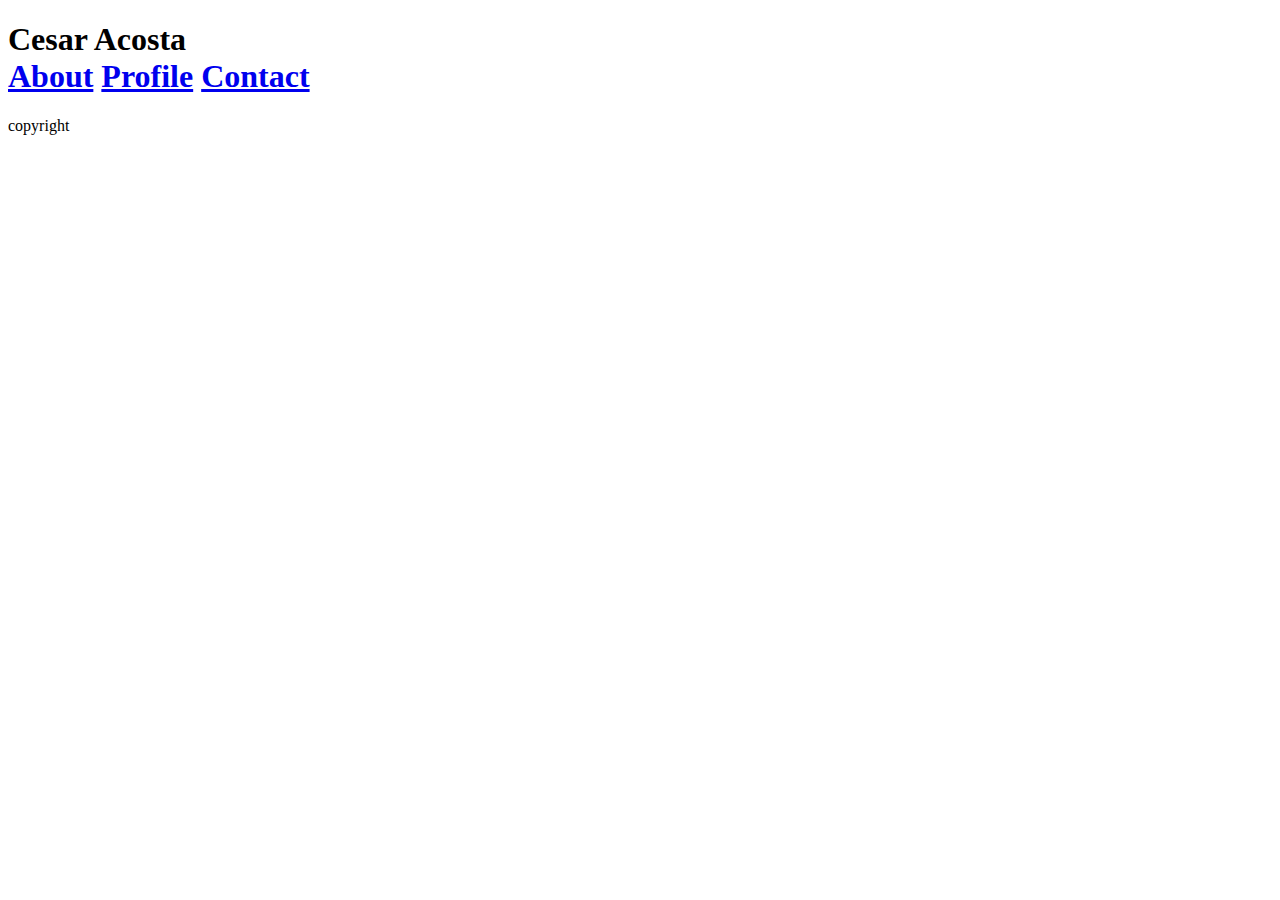
==== contact.html @ da1dd1ed "first commit" ====
<!DOCTYPE html>
<html lang="en">
<head>
    <meta charset="UTF-8">
    <meta name="viewport" content="width=device-width, initial-scale=1.0">
    <meta http-equiv="X-UA-Compatible" content="ie=edge">
    <title>Document</title>
    <h1>
        Cesar Acosta
        <nav>
           <a href="index.html">About</a>
           <a href="portfolio.html">Profile</a>
           <a href="contact.html">Contact</a>

        </nav>

    </h1>

</head>
<body>
    
</body>
<footer>
    copyright
</footer>
</html>
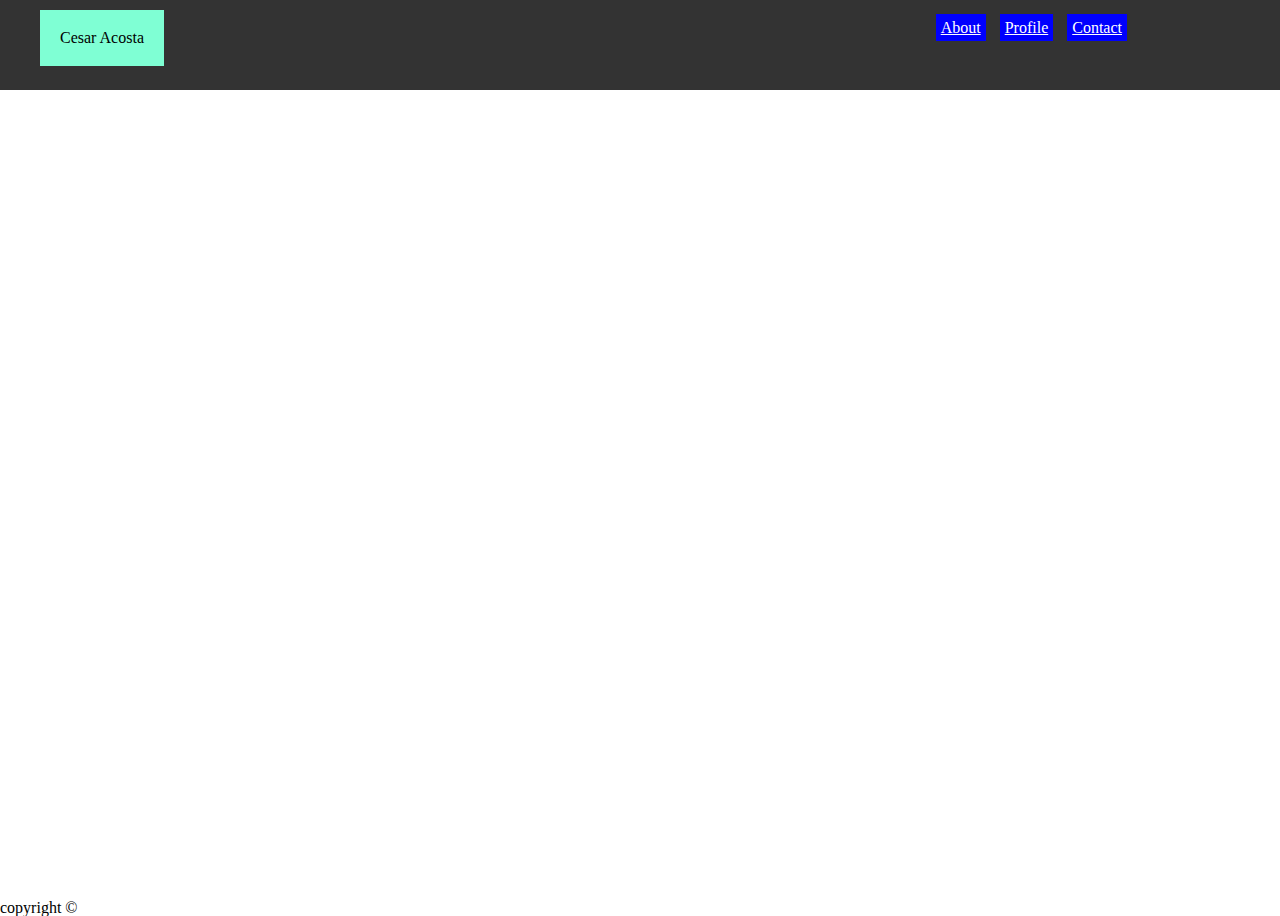
==== commit dc2fe3a9: "second push" ====
--- a/contact.html
+++ b/contact.html
@@ -4,23 +4,32 @@
     <meta charset="UTF-8">
     <meta name="viewport" content="width=device-width, initial-scale=1.0">
     <meta http-equiv="X-UA-Compatible" content="ie=edge">
-    <title>Document</title>
-    <h1>
-        Cesar Acosta
-        <nav>
-           <a href="index.html">About</a>
-           <a href="portfolio.html">Profile</a>
-           <a href="contact.html">Contact</a>
-
-        </nav>
-
-    </h1>
-
+    <link rel="stylesheet" href="assets/css/reset.css">
+    <link rel="stylesheet" href="assets/css/style.css">
+    <title>homework</title>
 </head>
 <body>
+    <header>
+        <h1> Cesar Acosta</h1>
+                <nav>
+                     <ul>
+                        <li><a href="index.html">About</a></li>
+                        <li><a href="portfolio.html">Profile</a></li>
+                        <li><a href="contact.html">Contact</a></li>
+                     </ul>
+                </nav>
+     </header>
+<main>
+    <h2>
     
+    </h2>
+         <h3>
+
+         </h3>
+</main>
+<footer>
+    copyright ©
+</footer>
+        
 </body>
-<footer>
-    copyright
-</footer>
 </html>--- a/assets/css/style.css
+++ b/assets/css/style.css
@@ -0,0 +1,46 @@
+body, html{
+    height: 100vh;
+}
+body{
+   margin: 0%;
+   display: grid;
+   grid-template-rows: 100%;
+   grid-template-areas: 
+    "header"
+    "main"
+    "footer"
+
+}
+header{
+    position: relative;
+    background-color: #333;
+    grid-area: header;
+    width: 100%;
+    height: 10%;
+}
+h1{
+    background-color: aquamarine;
+    position: absolute;
+    top: 10px;
+    left: 40px;
+    padding: 20px;
+}
+nav{
+    position: absolute; right: 10%;
+    padding: 20px;
+
+
+}
+
+footer{
+    grid-area: footer;
+}
+li{
+    display: inline;
+}
+a{
+    background-color: blue;
+    padding: 5px;
+    margin: 5px;
+    color: #fff;
+}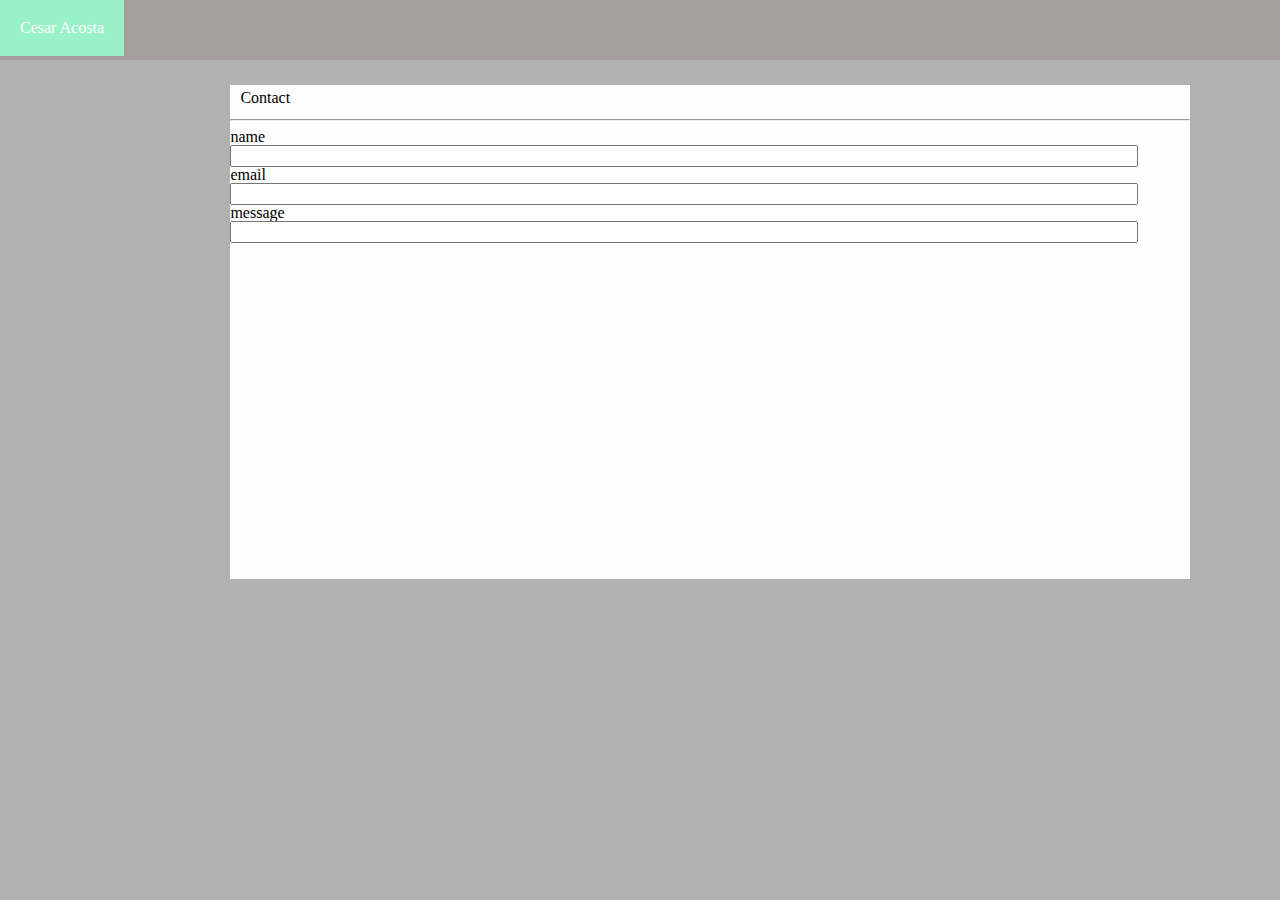
==== commit 42a29d3e: "not final but as far as i got" ====
--- a/contact.html
+++ b/contact.html
@@ -8,28 +8,43 @@
     <link rel="stylesheet" href="assets/css/style.css">
     <title>homework</title>
 </head>
+<div class="backsplash">
 <body>
+    <div class="header">
     <header>
         <h1> Cesar Acosta</h1>
                 <nav>
                      <ul>
                         <li><a href="index.html">About</a></li>
-                        <li><a href="portfolio.html">Profile</a></li>
+                        <li><a href="portfolio.html">Portfolio</a></li>
                         <li><a href="contact.html">Contact</a></li>
                      </ul>
                 </nav>
      </header>
+     </div>
+     <div class="main">
 <main>
     <h2>
-    
+    Contact
     </h2>
-         <h3>
+<hr>
+<div class="textbox">
+<form action="">
+    <h3>name</h3>
+    <input type="text">
+    <h3>email</h3>
+    <input type="text">
+    <h3>message</h3>
+    <input type="text">
 
-         </h3>
+</form>
+</div>
 </main>
+</div>
 <footer>
     copyright ©
 </footer>
         
 </body>
+</div>
 </html>--- a/assets/css/style.css
+++ b/assets/css/style.css
@@ -1,46 +1,82 @@
-body, html{
-    height: 100vh;
+.backsplash{
+    position: absolute; top: 0; right: 0; bottom: 0; left: 0;   
+    background-color: rgb(177, 177, 177);
 }
-body{
-   margin: 0%;
-   display: grid;
-   grid-template-rows: 100%;
-   grid-template-areas: 
-    "header"
-    "main"
-    "footer"
+.header{
+    position: fixed; 
+    text-align: center;
+}
+.main{
+    position: relative; top: 80px; left: 18%;
+    width: 960px;
+    height: 350px;
+    float: left;
+
+    
+}
+
+header{
+    background-color: rgb(165, 160, 160);
+    font-family: Georgia, 'Times New Roman', Times, serif;
+    display: inline;
+    width: 1550px;
+    height: 60px;
+    position: absolute; top: 0; right: 0; bottom: 90%; left: 0;
 
 }
-header{
-    position: relative;
-    background-color: #333;
-    grid-area: header;
-    width: 100%;
-    height: 10%;
+p{
+    text-align: justify;
+    font-family: Georgia, 'Times New Roman', Times, serif;
 }
 h1{
-    background-color: aquamarine;
-    position: absolute;
-    top: 10px;
-    left: 40px;
+    background-color: rgb(153, 241, 200);
     padding: 20px;
+    float: left;
+    color: #fff;
+
 }
 nav{
-    position: absolute; right: 10%;
-    padding: 20px;
+    padding: 10px;
+    float: right;
 
-
+}
+main{
+    background-color: rgb(253, 253, 253);
+    word-wrap: break-word; 
 }
 
 footer{
-    grid-area: footer;
+
 }
 li{
     display: inline;
 }
 a{
-    background-color: blue;
+    background-color: rgb(255, 255, 255);
     padding: 5px;
     margin: 5px;
-    color: #fff;
+    border-left: 20px;
+    color: rgb(0, 0, 0);
+}
+.container{
+    
+}
+h2{
+    padding: 5px;
+    margin: 5px;
+}
+.textbox{
+    width: 900px;
+    height: 450px;
+}
+.head2{
+    font-family: Georgia, 'Times New Roman', Times, serif;
+}
+input{
+    font-family: Georgia, 'Times New Roman', Times, serif;
+    width: 900px;
+    align-content: space-around;
+
+}#text2{
+    height: 300px;
 }